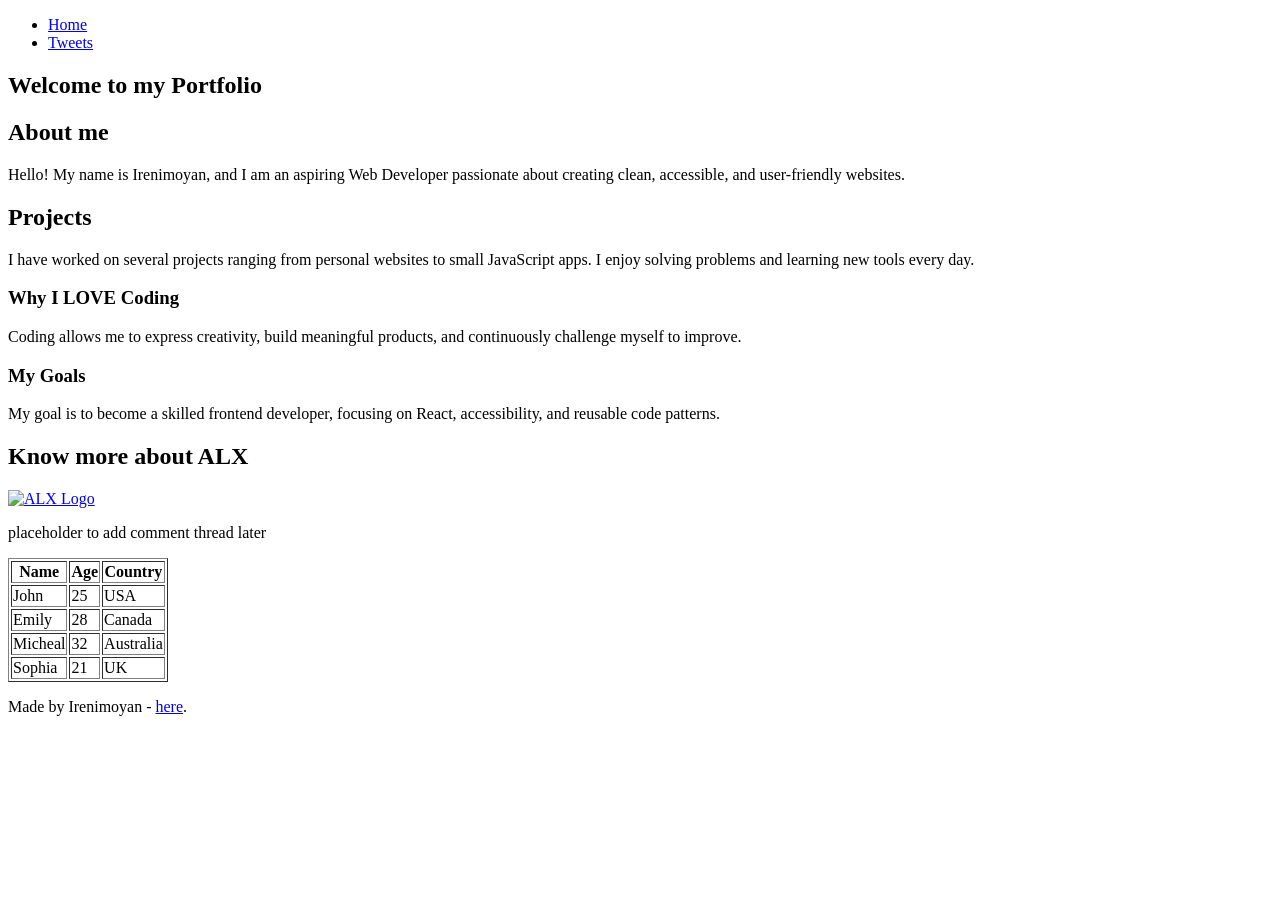
==== css_basic/index.html @ d7f61050 "added css files into the html and tweet files" ====
<!DOCTYPE html>
<html lang="en">
<head>
    <meta charset="UTF-8">
    <meta name="viewport" content="width=device-width, initial-scale=1.0">
    <title>My_First_Portfolio</title>
    <link rel="stylesheet" href="style.css">
    <link rel="stylesheet" href="base.css">
</head>
<body>
    <header>
        <ul>
            <li><a href="index.html">Home</a></li>
            <li><a href="tweets.html">Tweets</a></li>
        </ul>
    </header>

    <main>
        <article>
            <h1>Welcome to my Portfolio</h1>

            <h2>About me</h2>
            <p>Hello! My name is Irenimoyan, and I am an aspiring Web Developer passionate about creating clean,
                accessible, and user-friendly websites.</p>

            <h2>Projects</h2>
            <p>I have worked on several projects ranging from personal websites to small JavaScript apps. I enjoy
                solving problems and learning new tools every day.</p>

            <h3>Why I LOVE Coding</h3>
            <p>Coding allows me to express creativity, build meaningful products, and continuously challenge myself to
                improve.</p>

            <h3>My Goals</h3>
            <p>My goal is to become a skilled frontend developer, focusing on React, accessibility, and reusable code
                patterns.</p>

            <h2>Know more about ALX</h2>
            <a href="https://www.alxafrica.com/" target="_blank">
                <img src="/img/alx.png" alt="ALX Logo" width="200">
            </a>
        </article>
        
        <aside>
            <p>placeholder to add comment thread later</p>
        </aside>
        </main>

        <table border="1">
            <thead>
                <tr>
                    <th>Name</th>
                    <th>Age</th>
                    <th>Country</th>
                </tr>
            </thead>
            <tbody>
                <tr>
                    <td>John</td>
                    <td>25</td>
                    <td>USA</td>
                </tr>
                <tr>
                    <td>Emily</td>
                    <td>28</td>
                    <td>Canada</td>
                </tr>
                <tr>
                    <td>Micheal</td>
                    <td>32</td>
                    <td>Australia</td>
                </tr>
                <tr>
                    <td>Sophia</td>
                    <td>21</td>
                    <td>UK</td>
                </tr>
            </tbody>
        </table>
    </main>

    <footer>
        <p>Made by Irenimoyan - <a href="https://github.com/Irenimoyan" target="_blank">here</a>.</p>
    </footer>
    </body>
</html>
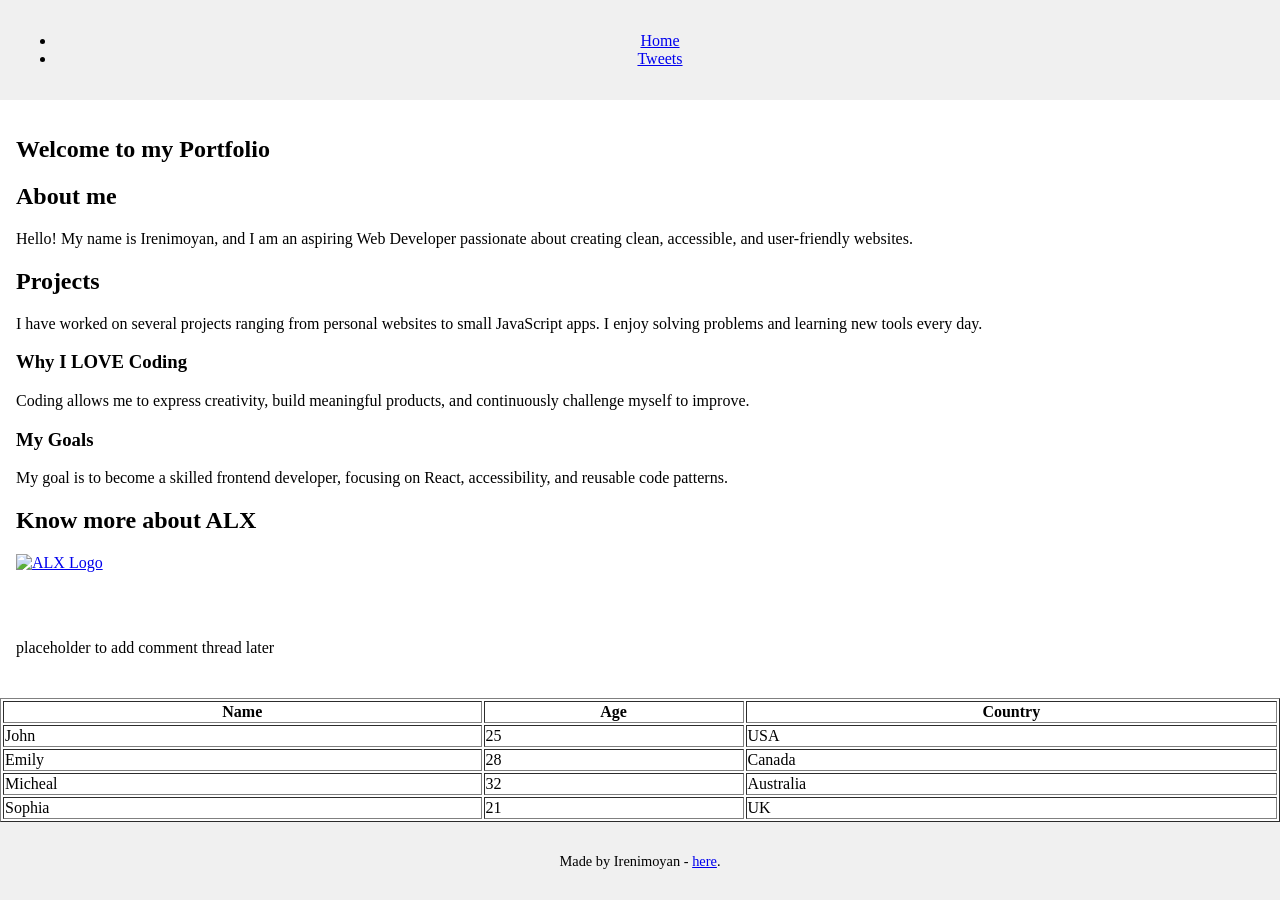
==== commit 2d3b7bd9: "modified css advance" ====
--- a/css_basic/index.html
+++ b/css_basic/index.html
@@ -7,7 +7,7 @@
     <link rel="stylesheet" href="style.css">
     <link rel="stylesheet" href="base.css">
 </head>
-<body>
+<body class="work_on_smartphone">
     <header>
         <ul>
             <li><a href="index.html">Home</a></li>
--- a/css_basic/style.css
+++ b/css_basic/style.css
@@ -0,0 +1,35 @@
+body {
+    display: flex;
+    flex-direction: column;
+    min-height: 100vh;
+    margin: 0;
+}
+
+main {
+    display: flex;
+    flex-direction: row;
+    flex: auto;
+}
+
+article {
+    flex: 2;
+    overflow-y: auto;
+    padding: 16px;
+}
+
+aside {
+    flex: 1;
+    overflow-y: auto;
+    padding: 16px;
+}
+
+header,
+footer {
+    background-color: #f0f0f0;
+    padding: 16px;
+    text-align: center;
+}
+
+footer {
+    font-size: 0.9em;
+}
--- a/css_basic/base.css
+++ b/css_basic/base.css
@@ -0,0 +1,12 @@
+body{
+    display: flex;
+    flex-direction:column;
+    min-height: 100vh;
+    margin: 0 ;
+}
+
+.works_on_smartphone,
+main{
+    flex-direction: column;
+    flex:1;
+}
